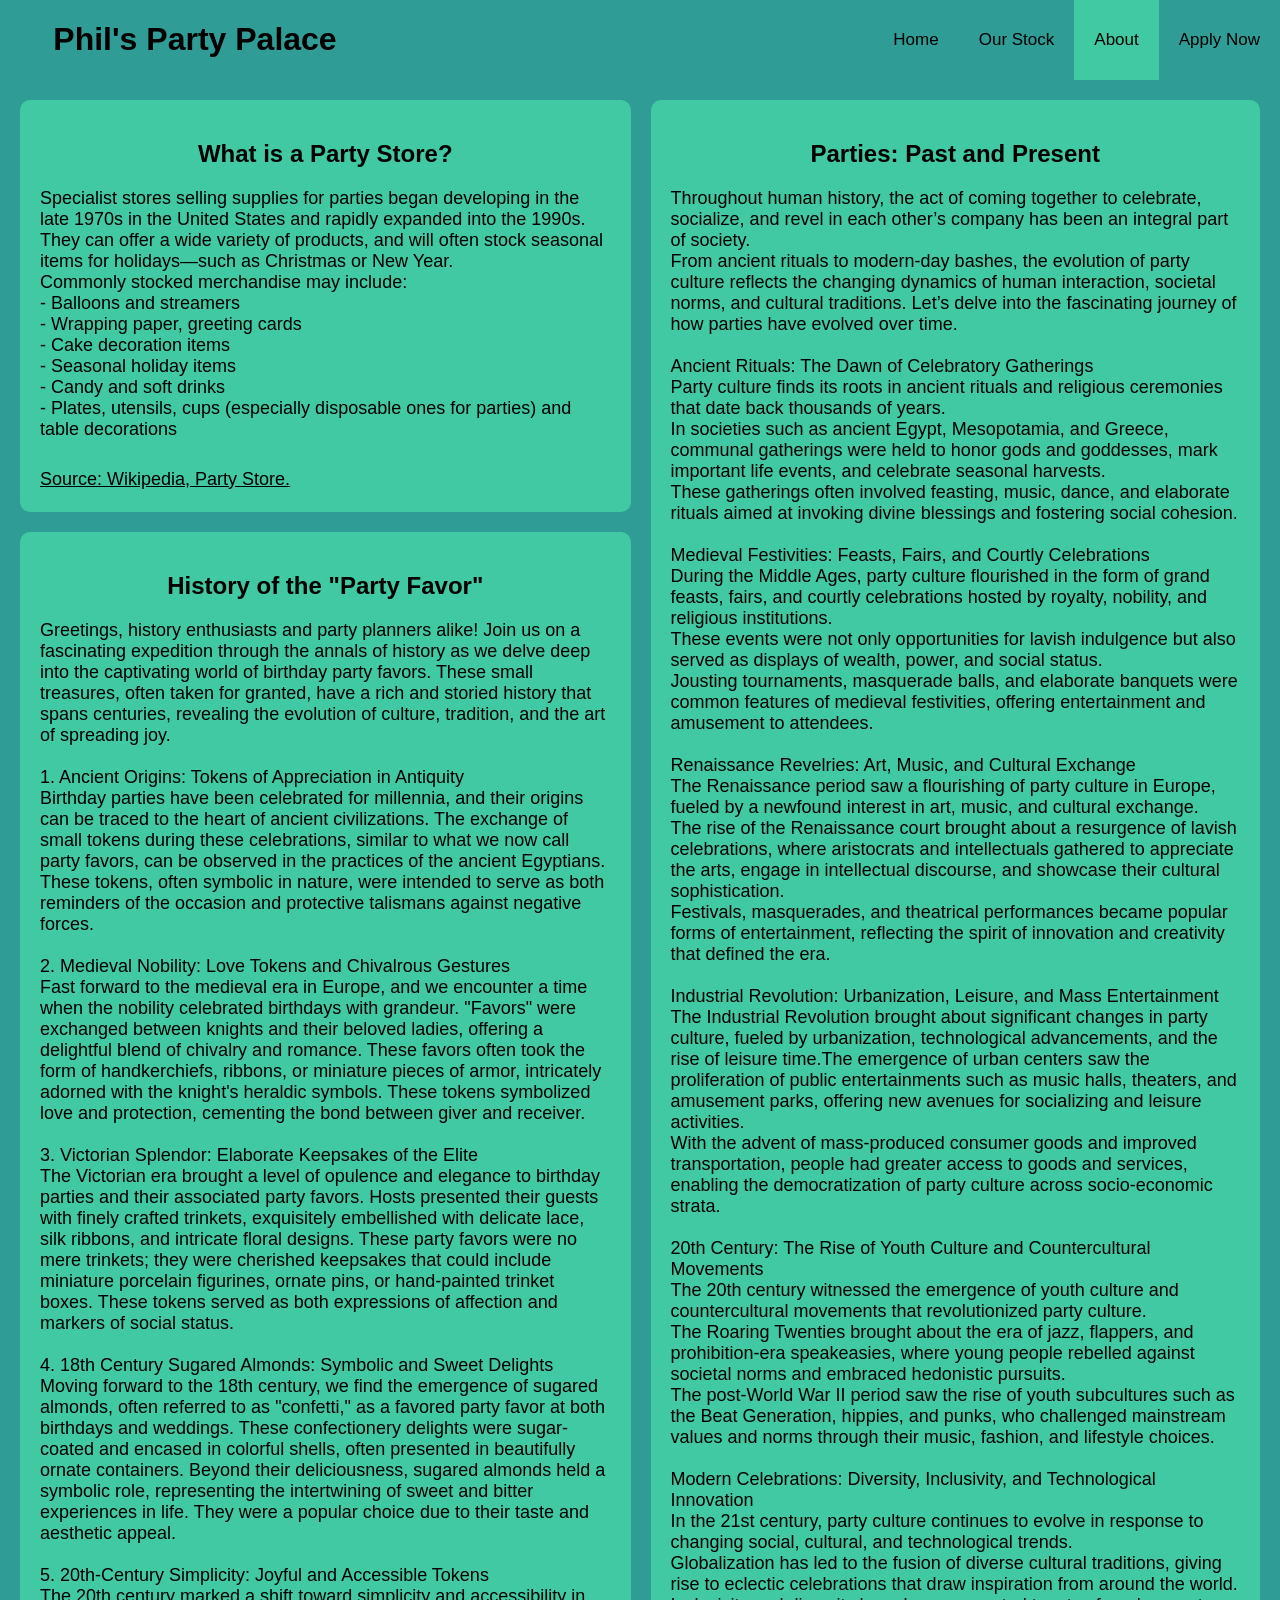
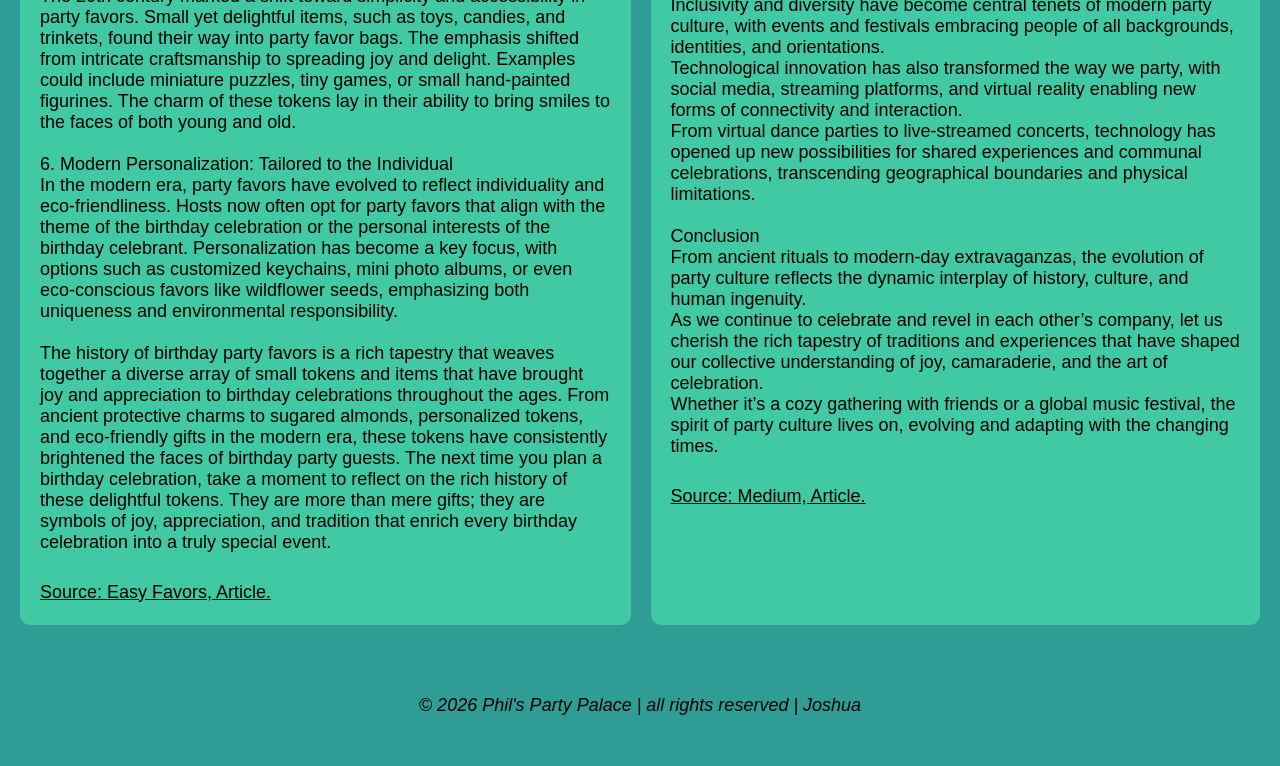
==== about.html @ 40b249e3 "Add files via upload" ====
<!DOCTYPE html>
<html lang="en">
<head>
	<meta charset="UTF-8">
  <meta http-equiv="X-UA-Compatible" content="IE=edge">
	<meta name="viewport" content="width=device-width, initial-scale=1.0">
	<meta name="description" content="Phil's Party Palace site">
    <title>Phil's Party Palace | About</title>
	<link rel="stylesheet" href="css/base.css">
	<link rel="stylesheet" href="css/about.css" >
</head>

<body>
    <header>
		<h1>Phil's Party Palace</h1> 
        <label for="hamburger_checkbox">
            <img id="hamburger_image" src="photos\hamburger-menu.png" alt="Expand and collapse menu.">
        </label>
        <input id="hamburger_checkbox" type="checkbox">
        <nav>
            <a href="index.html">Home</a>
            <a href="photos.html">Our Stock</a>
            <a class="active_nav" href="about.html">About</a>
            <a href="contact.html">Apply Now</a>
        </nav>
    </header>
<main>
    
    <div id="container1">
      <h2><b>What is a Party Store?</b></h2>
      <p>Specialist stores selling supplies for parties began developing in the late 1970s in the United States and rapidly expanded into the 1990s. They can offer a wide variety of products, and will often stock seasonal items for holidays—such as Christmas or New Year. <br> Commonly stocked merchandise may include:
<br> - Balloons and streamers
<br> - Wrapping paper, greeting cards
<br> - Cake decoration items
<br> - Seasonal holiday items
<br> - Candy and soft drinks
<br> - Plates, utensils, cups (especially disposable ones for parties) and table decorations</p>
          <a href="https://en.wikipedia.org/wiki/Party_store">
          Source: Wikipedia, Party Store.</a>
    </div>
      <div id="container2">
          <h2><b>History of the "Party Favor"</b></h2>
          <p>Greetings, history enthusiasts and party planners alike! Join us on a fascinating expedition through the annals of history as we delve deep into the captivating world of birthday party favors. These small treasures, often taken for granted, have a rich and storied history that spans centuries, revealing the evolution of culture, tradition, and the art of spreading joy.
<br>
<br>1. Ancient Origins: Tokens of Appreciation in Antiquity
<br>Birthday parties have been celebrated for millennia, and their origins can be traced to the heart of ancient civilizations. The exchange of small tokens during these celebrations, similar to what we now call party favors, can be observed in the practices of the ancient Egyptians. These tokens, often symbolic in nature, were intended to serve as both reminders of the occasion and protective talismans against negative forces.
<br>
<br>2. Medieval Nobility: Love Tokens and Chivalrous Gestures
<br>Fast forward to the medieval era in Europe, and we encounter a time when the nobility celebrated birthdays with grandeur. "Favors" were exchanged between knights and their beloved ladies, offering a delightful blend of chivalry and romance. These favors often took the form of handkerchiefs, ribbons, or miniature pieces of armor, intricately adorned with the knight's heraldic symbols. These tokens symbolized love and protection, cementing the bond between giver and receiver.
<br>
<br>3. Victorian Splendor: Elaborate Keepsakes of the Elite
<br>The Victorian era brought a level of opulence and elegance to birthday parties and their associated party favors. Hosts presented their guests with finely crafted trinkets, exquisitely embellished with delicate lace, silk ribbons, and intricate floral designs. These party favors were no mere trinkets; they were cherished keepsakes that could include miniature porcelain figurines, ornate pins, or hand-painted trinket boxes. These tokens served as both expressions of affection and markers of social status.
<br>
<br>4. 18th Century Sugared Almonds: Symbolic and Sweet Delights
<br>Moving forward to the 18th century, we find the emergence of sugared almonds, often referred to as "confetti," as a favored party favor at both birthdays and weddings. These confectionery delights were sugar-coated and encased in colorful shells, often presented in beautifully ornate containers. Beyond their deliciousness, sugared almonds held a symbolic role, representing the intertwining of sweet and bitter experiences in life. They were a popular choice due to their taste and aesthetic appeal.
<br>
<br>5. 20th-Century Simplicity: Joyful and Accessible Tokens
<br>The 20th century marked a shift toward simplicity and accessibility in party favors. Small yet delightful items, such as toys, candies, and trinkets, found their way into party favor bags. The emphasis shifted from intricate craftsmanship to spreading joy and delight. Examples could include miniature puzzles, tiny games, or small hand-painted figurines. The charm of these tokens lay in their ability to bring smiles to the faces of both young and old.
<br>
<br>6. Modern Personalization: Tailored to the Individual
<br>In the modern era, party favors have evolved to reflect individuality and eco-friendliness. Hosts now often opt for party favors that align with the theme of the birthday celebration or the personal interests of the birthday celebrant. Personalization has become a key focus, with options such as customized keychains, mini photo albums, or even eco-conscious favors like wildflower seeds, emphasizing both uniqueness and environmental responsibility.
<br>
<br>The history of birthday party favors is a rich tapestry that weaves together a diverse array of small tokens and items that have brought joy and appreciation to birthday celebrations throughout the ages. From ancient protective charms to sugared almonds, personalized tokens, and eco-friendly gifts in the modern era, these tokens have consistently brightened the faces of birthday party guests. The next time you plan a birthday celebration, take a moment to reflect on the rich history of these delightful tokens. They are more than mere gifts; they are symbols of joy, appreciation, and tradition that enrich every birthday celebration into a truly special event.</p>
          <a href="https://easyfavors.us/blogs/party-ideas/unwrapping-the-history-of-party-favors">
            Source: Easy Favors, Article.</a>
      </div>
      <div id="container3">
          <h2><b>Parties: Past and Present</b></h2>
          <p>Throughout human history, the act of coming together to celebrate, socialize, and revel in each other’s company has been an integral part of society.
<br>
From ancient rituals to modern-day bashes, the evolution of party culture reflects the changing dynamics of human interaction, societal norms, and cultural traditions. Let’s delve into the fascinating journey of how parties have evolved over time.
<br>
<br>
Ancient Rituals: The Dawn of Celebratory Gatherings<br>
Party culture finds its roots in ancient rituals and religious ceremonies that date back thousands of years.
<br>
In societies such as ancient Egypt, Mesopotamia, and Greece, communal gatherings were held to honor gods and goddesses, mark important life events, and celebrate seasonal harvests.
<br>
These gatherings often involved feasting, music, dance, and elaborate rituals aimed at invoking divine blessings and fostering social cohesion.
<br>
<br>
Medieval Festivities: Feasts, Fairs, and Courtly Celebrations<br>
During the Middle Ages, party culture flourished in the form of grand feasts, fairs, and courtly celebrations hosted by royalty, nobility, and religious institutions.
<br>
These events were not only opportunities for lavish indulgence but also served as displays of wealth, power, and social status.
<br>
Jousting tournaments, masquerade balls, and elaborate banquets were common features of medieval festivities, offering entertainment and amusement to attendees.
<br>
<br>
Renaissance Revelries: Art, Music, and Cultural Exchange<br>
The Renaissance period saw a flourishing of party culture in Europe, fueled by a newfound interest in art, music, and cultural exchange.
<br>
The rise of the Renaissance court brought about a resurgence of lavish celebrations, where aristocrats and intellectuals gathered to appreciate the arts, engage in intellectual discourse, and showcase their cultural sophistication.
<br>
Festivals, masquerades, and theatrical performances became popular forms of entertainment, reflecting the spirit of innovation and creativity that defined the era.
<br>
<br>
Industrial Revolution: Urbanization, Leisure, and Mass Entertainment<br>
The Industrial Revolution brought about significant changes in party culture, fueled by urbanization, technological advancements, and the rise of leisure time.The emergence of urban centers saw the proliferation of public entertainments such as music halls, theaters, and amusement parks, offering new avenues for socializing and leisure activities.
<br>
With the advent of mass-produced consumer goods and improved transportation, people had greater access to goods and services, enabling the democratization of party culture across socio-economic strata.
<br>
<br>
20th Century: The Rise of Youth Culture and Countercultural Movements<br>
The 20th century witnessed the emergence of youth culture and countercultural movements that revolutionized party culture.
<br>
The Roaring Twenties brought about the era of jazz, flappers, and prohibition-era speakeasies, where young people rebelled against societal norms and embraced hedonistic pursuits.
<br>
The post-World War II period saw the rise of youth subcultures such as the Beat Generation, hippies, and punks, who challenged mainstream values and norms through their music, fashion, and lifestyle choices.
<br>
<br>
Modern Celebrations: Diversity, Inclusivity, and Technological Innovation<br>
In the 21st century, party culture continues to evolve in response to changing social, cultural, and technological trends.
<br>
Globalization has led to the fusion of diverse cultural traditions, giving rise to eclectic celebrations that draw inspiration from around the world.
<br>
Inclusivity and diversity have become central tenets of modern party culture, with events and festivals embracing people of all backgrounds, identities, and orientations.
<br>
Technological innovation has also transformed the way we party, with social media, streaming platforms, and virtual reality enabling new forms of connectivity and interaction.
<br>
From virtual dance parties to live-streamed concerts, technology has opened up new possibilities for shared experiences and communal celebrations, transcending geographical boundaries and physical limitations.
<br>
<br>
Conclusion<br>
From ancient rituals to modern-day extravaganzas, the evolution of party culture reflects the dynamic interplay of history, culture, and human ingenuity.
<br>
As we continue to celebrate and revel in each other’s company, let us cherish the rich tapestry of traditions and experiences that have shaped our collective understanding of joy, camaraderie, and the art of celebration.
<br>
Whether it’s a cozy gathering with friends or a global music festival, the spirit of party culture lives on, evolving and adapting with the changing times.</p>
            <a href="https://medium.com/@a86058398/the-evolution-of-party-culture-ddd0cb08953f">
                Source: Medium, Article.</a>
      </div>
  </main>

    <footer>
        <p><i>&copy; 2026 Phil's Party Palace | all rights reserved | Joshua</i></p>
    </footer>

</body>
</html>
---- css/base.css ----
* {
	box-sizing: border-box;
}

body {
    background: #40C9A2;
    font-family: Arial, Helvetica, sans-serif;
    margin: 0;
}

header {
    background-color: #2F9C95;
    overflow: hidden;
  }

 #hamburger_checkbox {
    display: none;
  }
  
  #hamburger_image {
    background-color: #000000;
    display: block;
    margin-bottom: 20px;
    margin-left: auto;
    margin-right: auto;
    padding: 10px;
    width: 10%;
  }

  #check {display: none;}

  h1 {
    color: #000000;
    float: left;
    padding: 0 20px;
    width: 100%;
  }
  
  nav a {
    color: #000000;							
    float: left;
    font-size: 17px;
    padding: 30px 20px;
    text-align: center;
    text-decoration: none;
    width: 100%;
  }
 
  nav a:hover {
    background-color: #000000;
    color: #2F9C95;
  }
  
  nav a:focus {
    background-color: white;
    color: black;
    outline: none;
  }
  
  .active_nav {
    background-color: #40C9A2;
    color: #000000;
  }
footer {
	background: #2F9C95;
  color: #000000;
	padding: 32px;
	text-align: center;
	width: 100%;
}

  @media only screen and (min-width: 768px) {
  
        #hamburger_image {
          display: none;
        }
  
        input[id="hamburger_checkbox"]:not(:checked) + nav {
          display:block
        }
  
        h1 {
          text-align: center;
          width: 390px;
        }
  
        nav {
          float: right;
        }
  
        nav a {
          width: auto;
        }
  }
---- css/about.css ----
h2 {
  font-size: 24px;
  font-weight: normal;
  text-align: center;
}

p {
  font-size: 18px;
}

main > div {
  background-color: #40C9A2;
  border-radius: 10px;
  font-size: 30px;
  padding: 20px;
  text-align: left;
}

main > div > a {
  color: #000000;
  font-size: 18px;
}

main > div > a:hover {
    background-color: #ffffff;
    color: #2F9C95;
}

main > div > a:focus {
    background-color: white;
    color: black;
    outline: none;
}
#container2 {
  grid-area: area2;
}
#container3 {
  grid-area: area3;
}
main {
  background-color: #2f9c95;
  display: grid;
  grid-template-areas:
  '.'
  'area2'
  'area2'
    'area3'
    'area3'
    'area3';
  
  grid-gap: 20px;
  padding: 20px;
}

@media only screen and (min-width: 992px) {

  main {
    grid-template-areas:
    '.     area3 '
    'area2 area3 '
    'area2 area3 ';
  }

}
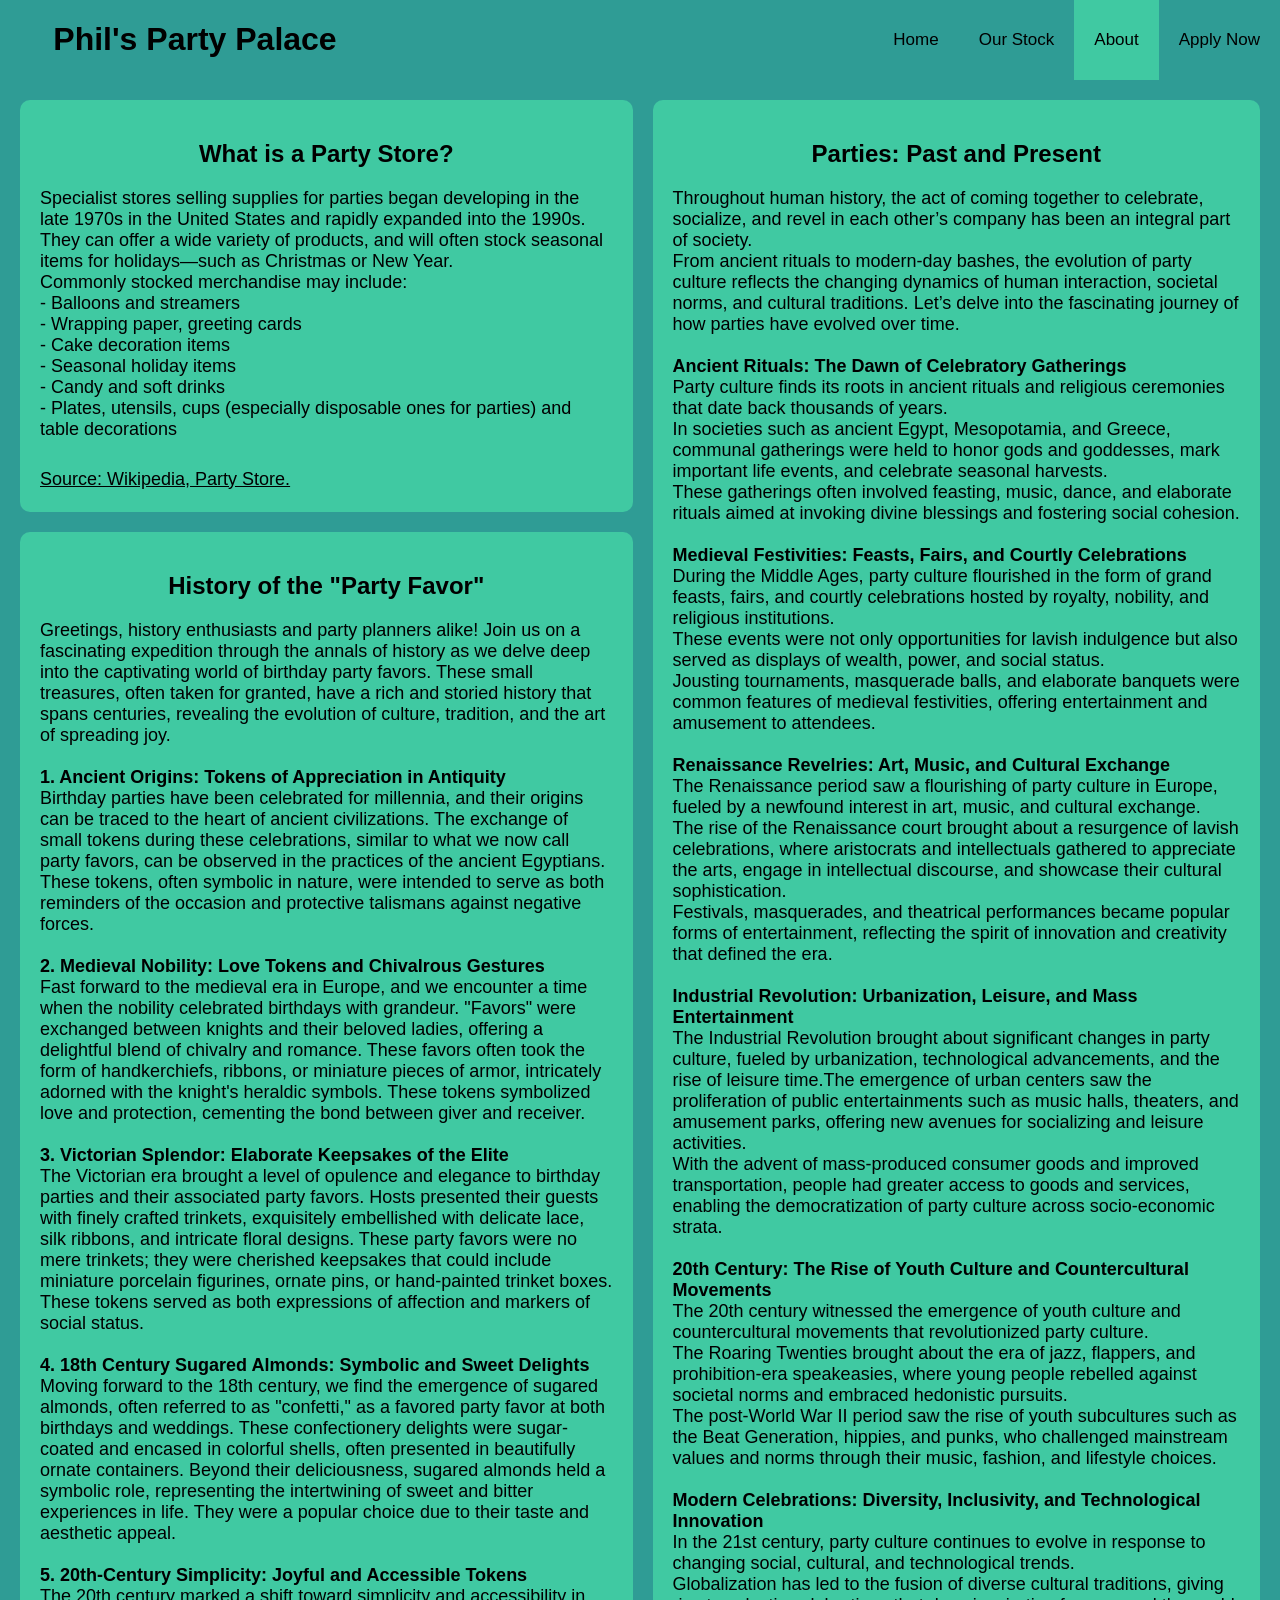
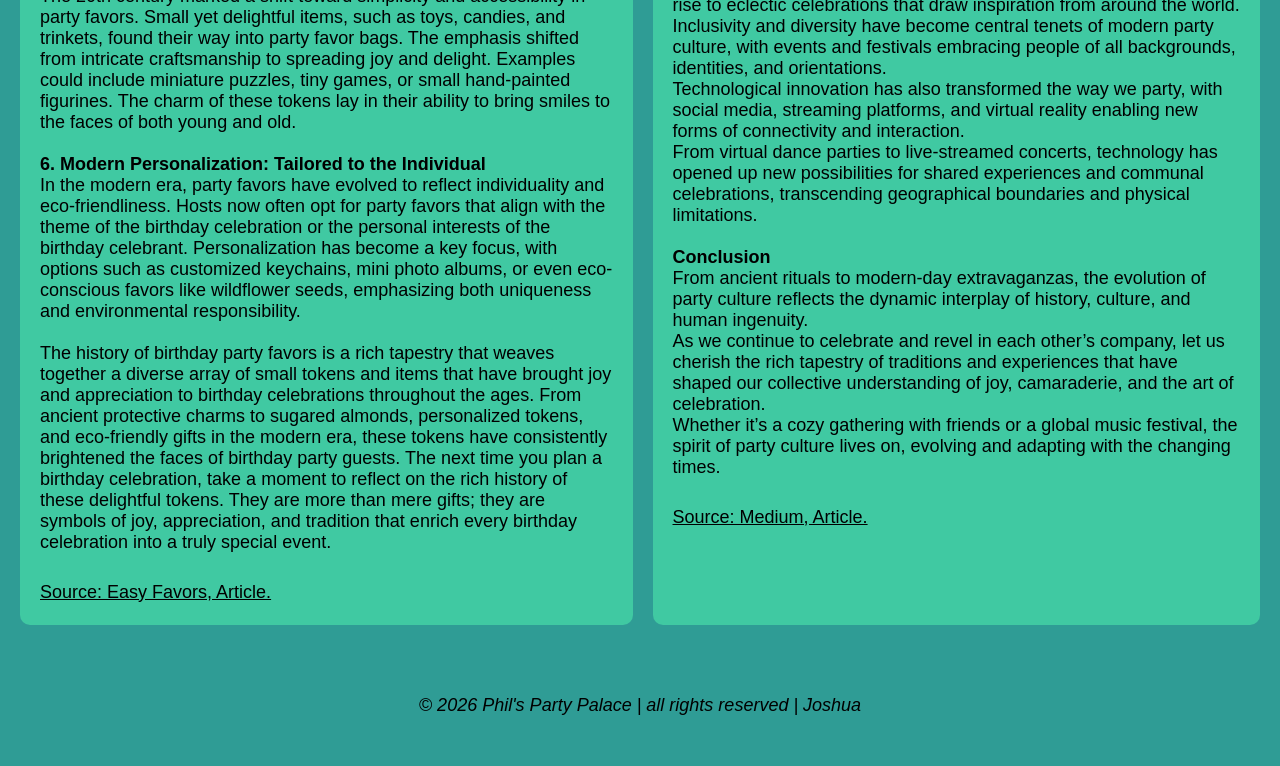
==== commit 773e2402: "Update about.html" ====
--- a/about.html
+++ b/about.html
@@ -42,22 +42,22 @@
           <h2><b>History of the "Party Favor"</b></h2>
           <p>Greetings, history enthusiasts and party planners alike! Join us on a fascinating expedition through the annals of history as we delve deep into the captivating world of birthday party favors. These small treasures, often taken for granted, have a rich and storied history that spans centuries, revealing the evolution of culture, tradition, and the art of spreading joy.
 <br>
-<br>1. Ancient Origins: Tokens of Appreciation in Antiquity
+<br><b>1. Ancient Origins: Tokens of Appreciation in Antiquity</b>
 <br>Birthday parties have been celebrated for millennia, and their origins can be traced to the heart of ancient civilizations. The exchange of small tokens during these celebrations, similar to what we now call party favors, can be observed in the practices of the ancient Egyptians. These tokens, often symbolic in nature, were intended to serve as both reminders of the occasion and protective talismans against negative forces.
 <br>
-<br>2. Medieval Nobility: Love Tokens and Chivalrous Gestures
+<br><b>2. Medieval Nobility: Love Tokens and Chivalrous Gestures</b>
 <br>Fast forward to the medieval era in Europe, and we encounter a time when the nobility celebrated birthdays with grandeur. "Favors" were exchanged between knights and their beloved ladies, offering a delightful blend of chivalry and romance. These favors often took the form of handkerchiefs, ribbons, or miniature pieces of armor, intricately adorned with the knight's heraldic symbols. These tokens symbolized love and protection, cementing the bond between giver and receiver.
 <br>
-<br>3. Victorian Splendor: Elaborate Keepsakes of the Elite
+<br><b>3. Victorian Splendor: Elaborate Keepsakes of the Elite</b>
 <br>The Victorian era brought a level of opulence and elegance to birthday parties and their associated party favors. Hosts presented their guests with finely crafted trinkets, exquisitely embellished with delicate lace, silk ribbons, and intricate floral designs. These party favors were no mere trinkets; they were cherished keepsakes that could include miniature porcelain figurines, ornate pins, or hand-painted trinket boxes. These tokens served as both expressions of affection and markers of social status.
 <br>
-<br>4. 18th Century Sugared Almonds: Symbolic and Sweet Delights
+<br><b>4. 18th Century Sugared Almonds: Symbolic and Sweet Delights</b>
 <br>Moving forward to the 18th century, we find the emergence of sugared almonds, often referred to as "confetti," as a favored party favor at both birthdays and weddings. These confectionery delights were sugar-coated and encased in colorful shells, often presented in beautifully ornate containers. Beyond their deliciousness, sugared almonds held a symbolic role, representing the intertwining of sweet and bitter experiences in life. They were a popular choice due to their taste and aesthetic appeal.
 <br>
-<br>5. 20th-Century Simplicity: Joyful and Accessible Tokens
+<br><b>5. 20th-Century Simplicity: Joyful and Accessible Tokens</b>
 <br>The 20th century marked a shift toward simplicity and accessibility in party favors. Small yet delightful items, such as toys, candies, and trinkets, found their way into party favor bags. The emphasis shifted from intricate craftsmanship to spreading joy and delight. Examples could include miniature puzzles, tiny games, or small hand-painted figurines. The charm of these tokens lay in their ability to bring smiles to the faces of both young and old.
 <br>
-<br>6. Modern Personalization: Tailored to the Individual
+<br><b>6. Modern Personalization: Tailored to the Individual</b>
 <br>In the modern era, party favors have evolved to reflect individuality and eco-friendliness. Hosts now often opt for party favors that align with the theme of the birthday celebration or the personal interests of the birthday celebrant. Personalization has become a key focus, with options such as customized keychains, mini photo albums, or even eco-conscious favors like wildflower seeds, emphasizing both uniqueness and environmental responsibility.
 <br>
 <br>The history of birthday party favors is a rich tapestry that weaves together a diverse array of small tokens and items that have brought joy and appreciation to birthday celebrations throughout the ages. From ancient protective charms to sugared almonds, personalized tokens, and eco-friendly gifts in the modern era, these tokens have consistently brightened the faces of birthday party guests. The next time you plan a birthday celebration, take a moment to reflect on the rich history of these delightful tokens. They are more than mere gifts; they are symbols of joy, appreciation, and tradition that enrich every birthday celebration into a truly special event.</p>
@@ -71,7 +71,7 @@
 From ancient rituals to modern-day bashes, the evolution of party culture reflects the changing dynamics of human interaction, societal norms, and cultural traditions. Let’s delve into the fascinating journey of how parties have evolved over time.
 <br>
 <br>
-Ancient Rituals: The Dawn of Celebratory Gatherings<br>
+<b>Ancient Rituals: The Dawn of Celebratory Gatherings</b><br>
 Party culture finds its roots in ancient rituals and religious ceremonies that date back thousands of years.
 <br>
 In societies such as ancient Egypt, Mesopotamia, and Greece, communal gatherings were held to honor gods and goddesses, mark important life events, and celebrate seasonal harvests.
@@ -79,7 +79,7 @@
 These gatherings often involved feasting, music, dance, and elaborate rituals aimed at invoking divine blessings and fostering social cohesion.
 <br>
 <br>
-Medieval Festivities: Feasts, Fairs, and Courtly Celebrations<br>
+<b>Medieval Festivities: Feasts, Fairs, and Courtly Celebrations</b><br>
 During the Middle Ages, party culture flourished in the form of grand feasts, fairs, and courtly celebrations hosted by royalty, nobility, and religious institutions.
 <br>
 These events were not only opportunities for lavish indulgence but also served as displays of wealth, power, and social status.
@@ -87,7 +87,7 @@
 Jousting tournaments, masquerade balls, and elaborate banquets were common features of medieval festivities, offering entertainment and amusement to attendees.
 <br>
 <br>
-Renaissance Revelries: Art, Music, and Cultural Exchange<br>
+<b>Renaissance Revelries: Art, Music, and Cultural Exchange</b><br>
 The Renaissance period saw a flourishing of party culture in Europe, fueled by a newfound interest in art, music, and cultural exchange.
 <br>
 The rise of the Renaissance court brought about a resurgence of lavish celebrations, where aristocrats and intellectuals gathered to appreciate the arts, engage in intellectual discourse, and showcase their cultural sophistication.
@@ -95,13 +95,13 @@
 Festivals, masquerades, and theatrical performances became popular forms of entertainment, reflecting the spirit of innovation and creativity that defined the era.
 <br>
 <br>
-Industrial Revolution: Urbanization, Leisure, and Mass Entertainment<br>
+<b>Industrial Revolution: Urbanization, Leisure, and Mass Entertainment</b><br>
 The Industrial Revolution brought about significant changes in party culture, fueled by urbanization, technological advancements, and the rise of leisure time.The emergence of urban centers saw the proliferation of public entertainments such as music halls, theaters, and amusement parks, offering new avenues for socializing and leisure activities.
 <br>
 With the advent of mass-produced consumer goods and improved transportation, people had greater access to goods and services, enabling the democratization of party culture across socio-economic strata.
 <br>
 <br>
-20th Century: The Rise of Youth Culture and Countercultural Movements<br>
+<b>20th Century: The Rise of Youth Culture and Countercultural Movements</b><br>
 The 20th century witnessed the emergence of youth culture and countercultural movements that revolutionized party culture.
 <br>
 The Roaring Twenties brought about the era of jazz, flappers, and prohibition-era speakeasies, where young people rebelled against societal norms and embraced hedonistic pursuits.
@@ -109,7 +109,7 @@
 The post-World War II period saw the rise of youth subcultures such as the Beat Generation, hippies, and punks, who challenged mainstream values and norms through their music, fashion, and lifestyle choices.
 <br>
 <br>
-Modern Celebrations: Diversity, Inclusivity, and Technological Innovation<br>
+<b>Modern Celebrations: Diversity, Inclusivity, and Technological Innovation</b><br>
 In the 21st century, party culture continues to evolve in response to changing social, cultural, and technological trends.
 <br>
 Globalization has led to the fusion of diverse cultural traditions, giving rise to eclectic celebrations that draw inspiration from around the world.
@@ -121,7 +121,7 @@
 From virtual dance parties to live-streamed concerts, technology has opened up new possibilities for shared experiences and communal celebrations, transcending geographical boundaries and physical limitations.
 <br>
 <br>
-Conclusion<br>
+<b>Conclusion</b><br>
 From ancient rituals to modern-day extravaganzas, the evolution of party culture reflects the dynamic interplay of history, culture, and human ingenuity.
 <br>
 As we continue to celebrate and revel in each other’s company, let us cherish the rich tapestry of traditions and experiences that have shaped our collective understanding of joy, camaraderie, and the art of celebration.
